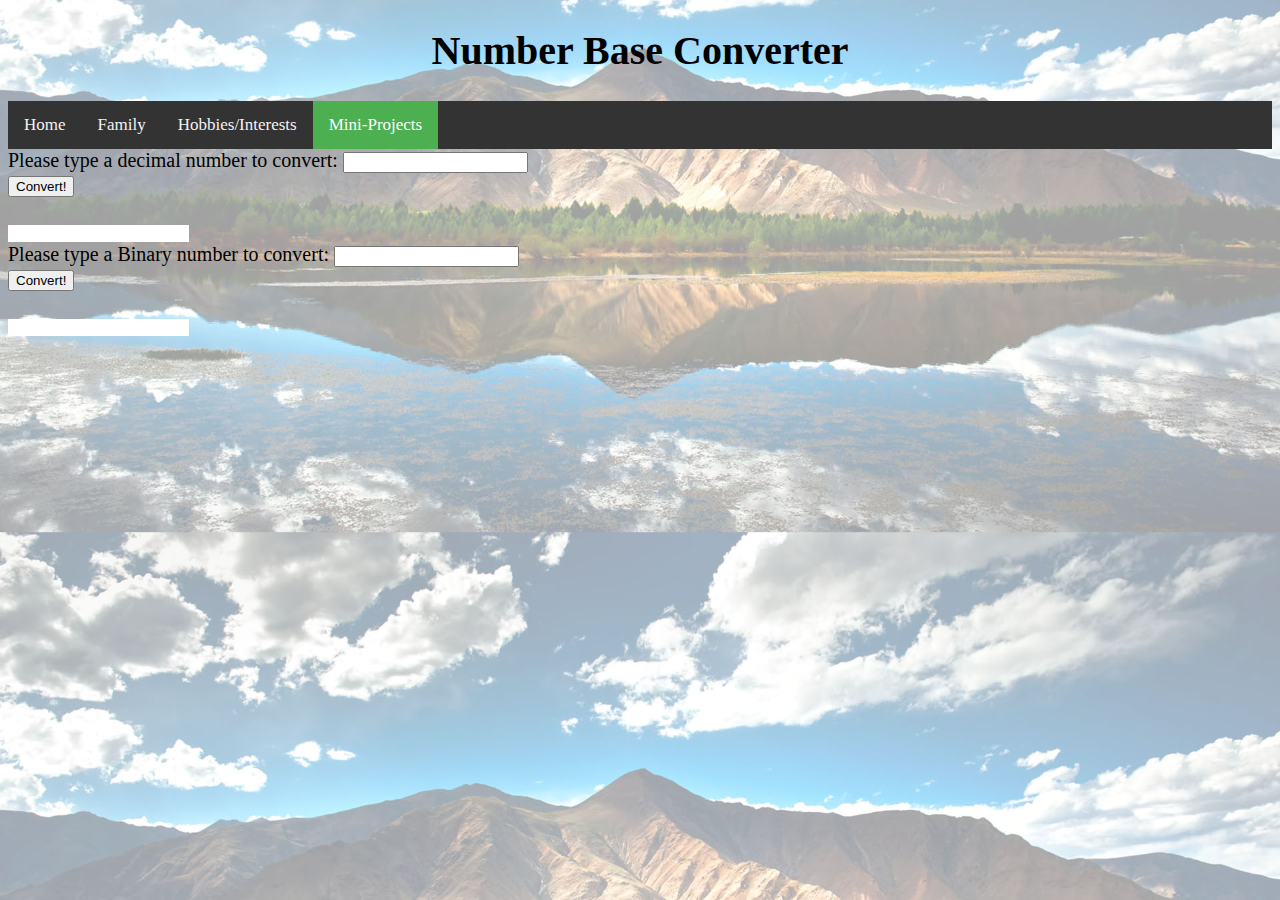
==== baseConverter.html @ 38096362 "Add files via upload" ====
<!DOCTYPE html>
<html lang="en">
<head>
    <meta charset="UTF-8">
    <title>Number Base Converter</title>
    <link rel="stylesheet" href="home.css">
    <script src="website.js"></script>
    <style>
        body
        {
            background-image: url("IMG/mountain.jpg");
            background-position: center;
            background-repeat: repeat;
            background-size: cover;
        }
    </style> <!-- From class notes -->
</head>
<body>

<div class="a">
    <h1>Number Base Converter</h1>

    <div class="topnav">
        <a href="index.html">Home</a>
        <a href="family.html">Family</a>
        <a href="interests.html">Hobbies/Interests</a>
        <a class="active" href="projects.html">Mini-Projects</a>
    </div> <!-- from W3Schools.com -->

    <form name="toBinary">
        Please type a decimal number to convert: <input type="text" name="decimal">
        <br>
        <button type="button" onclick="document.project3.result.value=assignGrade()">Convert!</button>
        <br><br>
        <input type="text" readonly="true" name="result" style="border-style: none">
    </form>

    <form name="toDecimal">
        Please type a Binary number to convert: <input type="text" name="binary">
        <br>
        <button type="button" onclick="document.project3.result.value=assignGrade()">Convert!</button>
        <br><br>
        <input type="text" readonly="true" name="result" style="border-style: none">
    </form>

</div>

</body>
</html>
---- home.css ----
/* Black background color*/
.topnav
{
    background-color: #333;
    overflow: hidden;
} /* From W3Schools.com */

/* Style the links inside the navigation bar */
.topnav a
{
    float: left;
    color: #f2f2f2;
    text-align: center;
    padding: 14px 16px;
    text-decoration: none;
    font-size: 17px;
} /* From W3Schools.com */

/* Color of links on hover */
.topnav a:hover
{
    background-color: #ddd;
    color: black;
} /* From W3Schools.com */

/* Color of the active/current link */
.topnav a.active
{
    background-color: #4CAF50;
    color: white;
} /* From W3Schools.com */

th
{
    text-align: left;
}
table, th, td
{
    border: 2px solid black;
}

h1
{
    text-align: center;
}

h2
{
    text-align: center;
}

h4
{
    text-align: center;
}

/* Three image containers (use 25% for four, and 50% for two, etc) */
.column {
    float: left;
    width: 32.75%;
    padding: 5px;
}/* From W3Schools.com */

/* Clear floats after image containers */
.row::after {
    content: "";
    clear: both;
    display: table;
} /* From W3Schools.com */

div.a
{
    font-size: 125%;
}
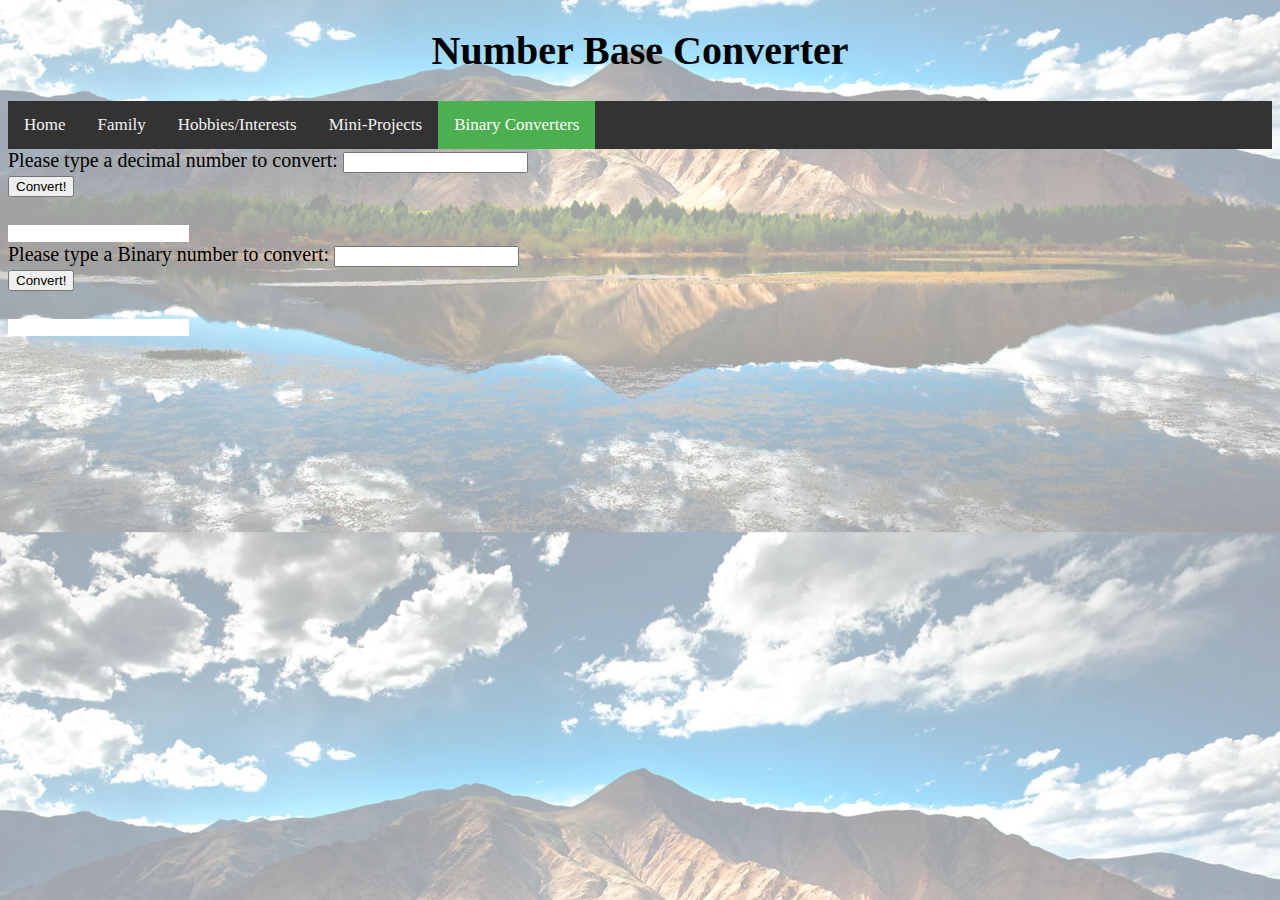
==== commit 59867710: "Add files via upload" ====
--- a/baseConverter.html
+++ b/baseConverter.html
@@ -24,13 +24,14 @@
         <a href="index.html">Home</a>
         <a href="family.html">Family</a>
         <a href="interests.html">Hobbies/Interests</a>
-        <a class="active" href="projects.html">Mini-Projects</a>
+        <a href="projects.html">Mini-Projects</a>
+        <a class= "active" href="baseConverter.html">Binary Converters</a>
     </div> <!-- from W3Schools.com -->
 
     <form name="toBinary">
         Please type a decimal number to convert: <input type="text" name="decimal">
         <br>
-        <button type="button" onclick="document.project3.result.value=assignGrade()">Convert!</button>
+        <button type="button" onclick="document.toBinary.result.value=tenToSmall()">Convert!</button>
         <br><br>
         <input type="text" readonly="true" name="result" style="border-style: none">
     </form>
@@ -38,7 +39,7 @@
     <form name="toDecimal">
         Please type a Binary number to convert: <input type="text" name="binary">
         <br>
-        <button type="button" onclick="document.project3.result.value=assignGrade()">Convert!</button>
+        <button type="button" onclick="document.toDecimal.result.value=smallToTen()">Convert!</button>
         <br><br>
         <input type="text" readonly="true" name="result" style="border-style: none">
     </form>
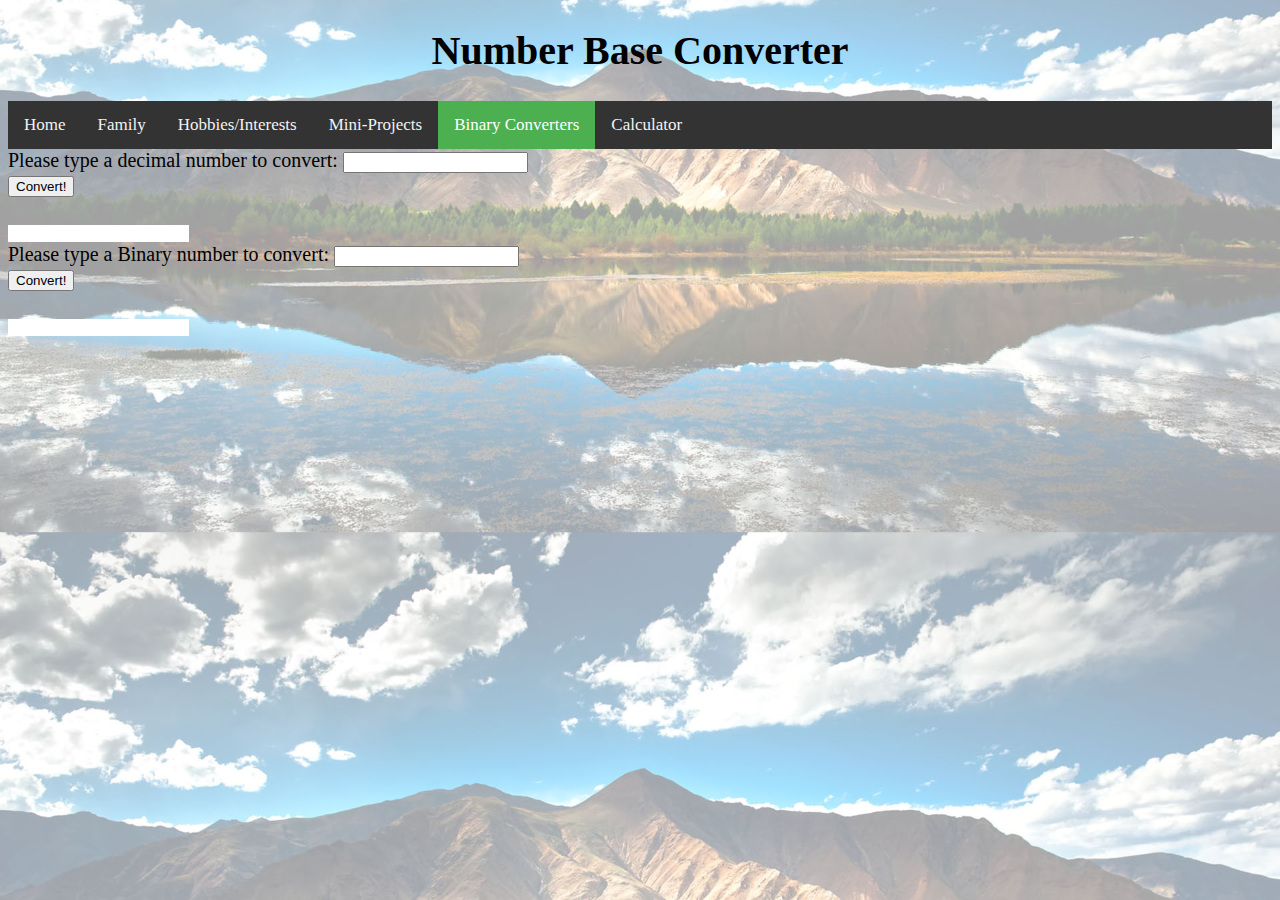
==== commit 793b3c52: "Add files via upload" ====
--- a/baseConverter.html
+++ b/baseConverter.html
@@ -26,6 +26,7 @@
         <a href="interests.html">Hobbies/Interests</a>
         <a href="projects.html">Mini-Projects</a>
         <a class= "active" href="baseConverter.html">Binary Converters</a>
+        <a href="javaCalc.html">Calculator</a>
     </div> <!-- from W3Schools.com -->
 
     <form name="toBinary">
--- a/home.css
+++ b/home.css
@@ -73,3 +73,28 @@
     font-size: 125%;
 }
 
+.btn-group button {
+    background-color: #4CAF50; /* Green background */
+    border: 1px solid green; /* Green border */
+    color: white; /* White text */
+    padding: 10px 24px; /* Some padding */
+    cursor: pointer; /* Pointer/hand icon */
+    display: inline-grid;
+}
+
+.btn-group button:not(:last-child) {
+    border-right: none; /* Prevent double borders */
+}
+
+/* Clear floats (clearfix hack) */
+.btn-group:after {
+    content: "";
+    clear: both;
+    display: table;
+}
+
+/* Add a background color on hover */
+.btn-group button:hover {
+    background-color: #3e8e41;
+}
+
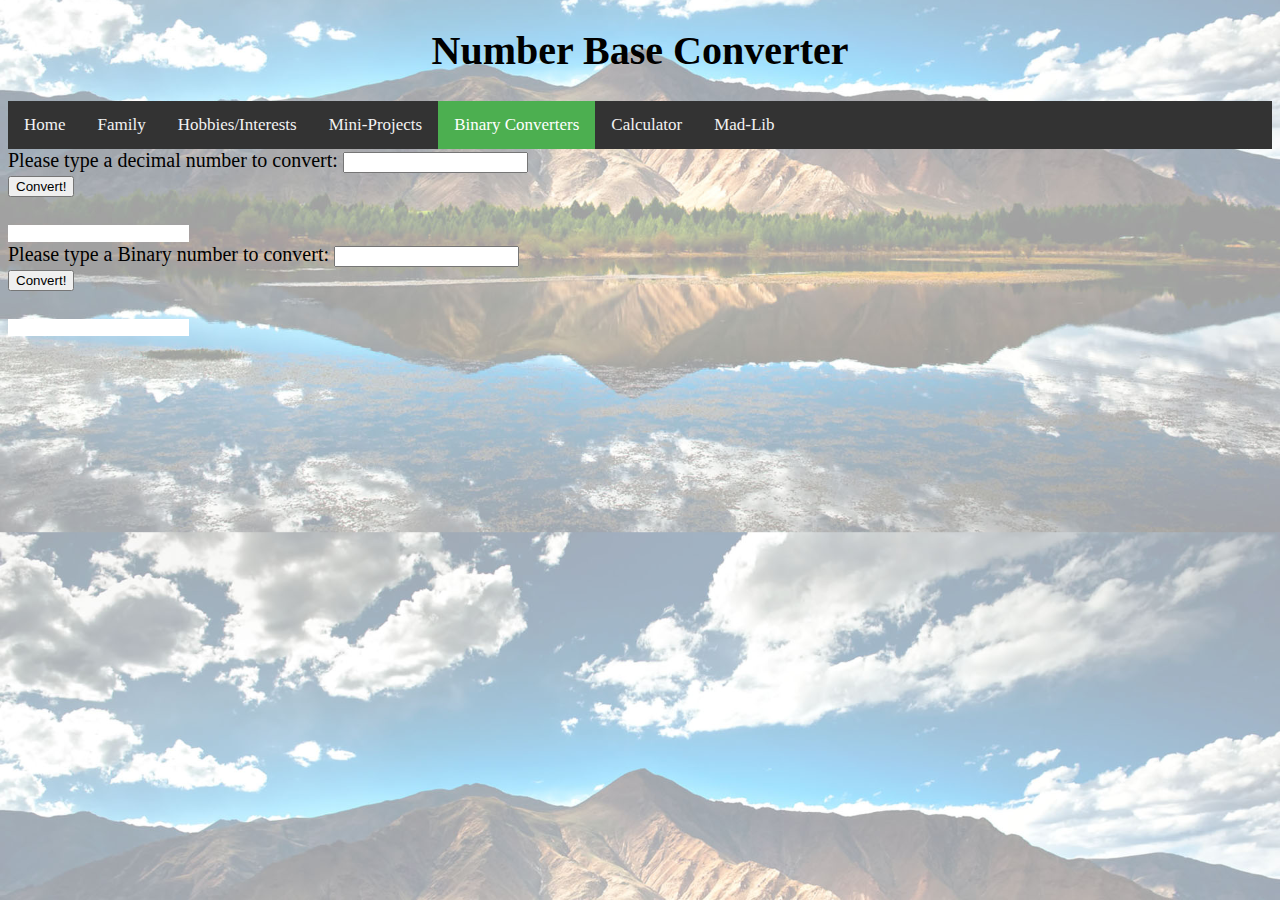
==== commit 031edae4: "Add files via upload" ====
--- a/baseConverter.html
+++ b/baseConverter.html
@@ -27,6 +27,7 @@
         <a href="projects.html">Mini-Projects</a>
         <a class= "active" href="baseConverter.html">Binary Converters</a>
         <a href="javaCalc.html">Calculator</a>
+        <a href="madLib.html">Mad-Lib</a>
     </div> <!-- from W3Schools.com -->
 
     <form name="toBinary">
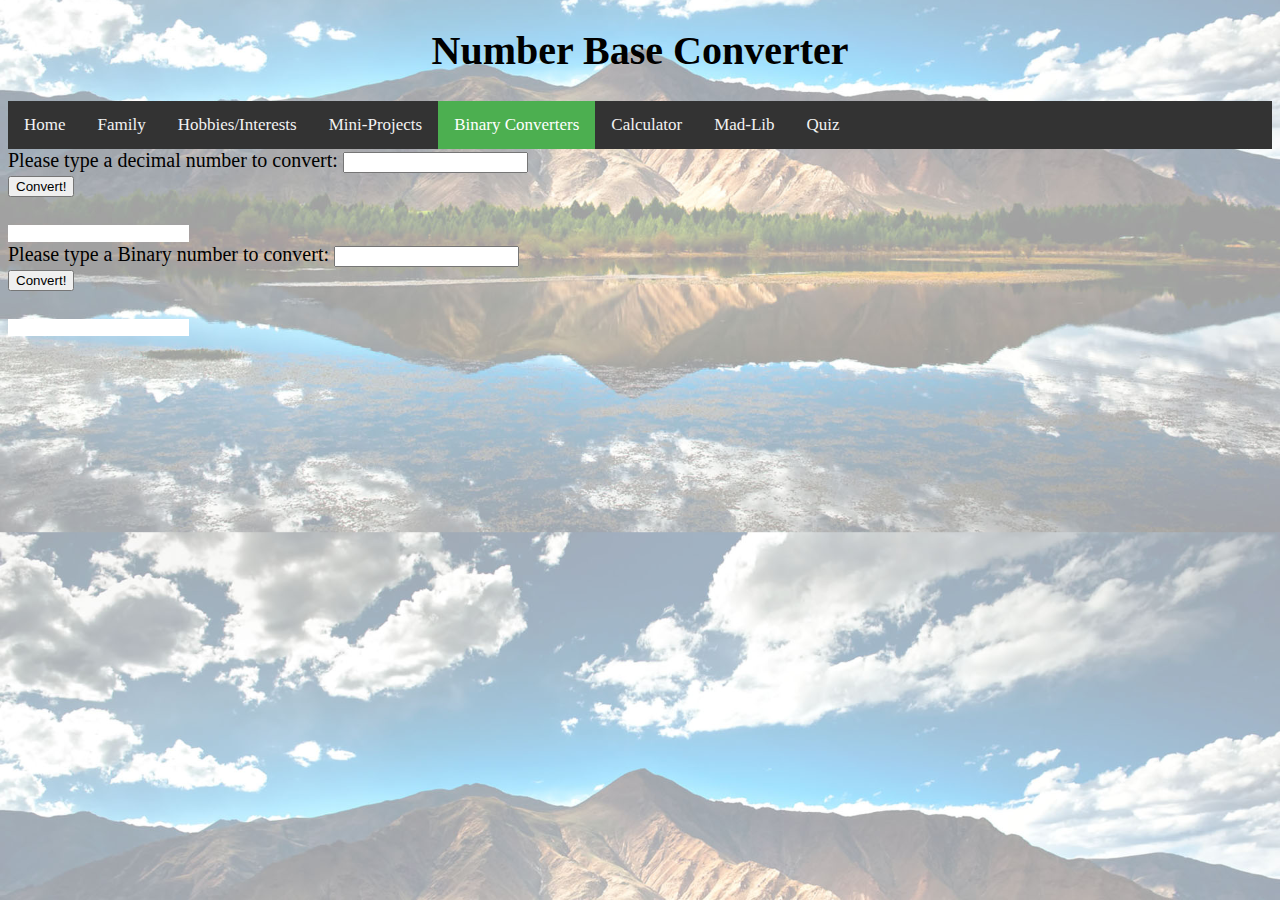
==== commit 98d30323: "Add files via upload" ====
--- a/baseConverter.html
+++ b/baseConverter.html
@@ -28,6 +28,7 @@
         <a class= "active" href="baseConverter.html">Binary Converters</a>
         <a href="javaCalc.html">Calculator</a>
         <a href="madLib.html">Mad-Lib</a>
+        <a href="quiz.html">Quiz</a>
     </div> <!-- from W3Schools.com -->
 
     <form name="toBinary">
